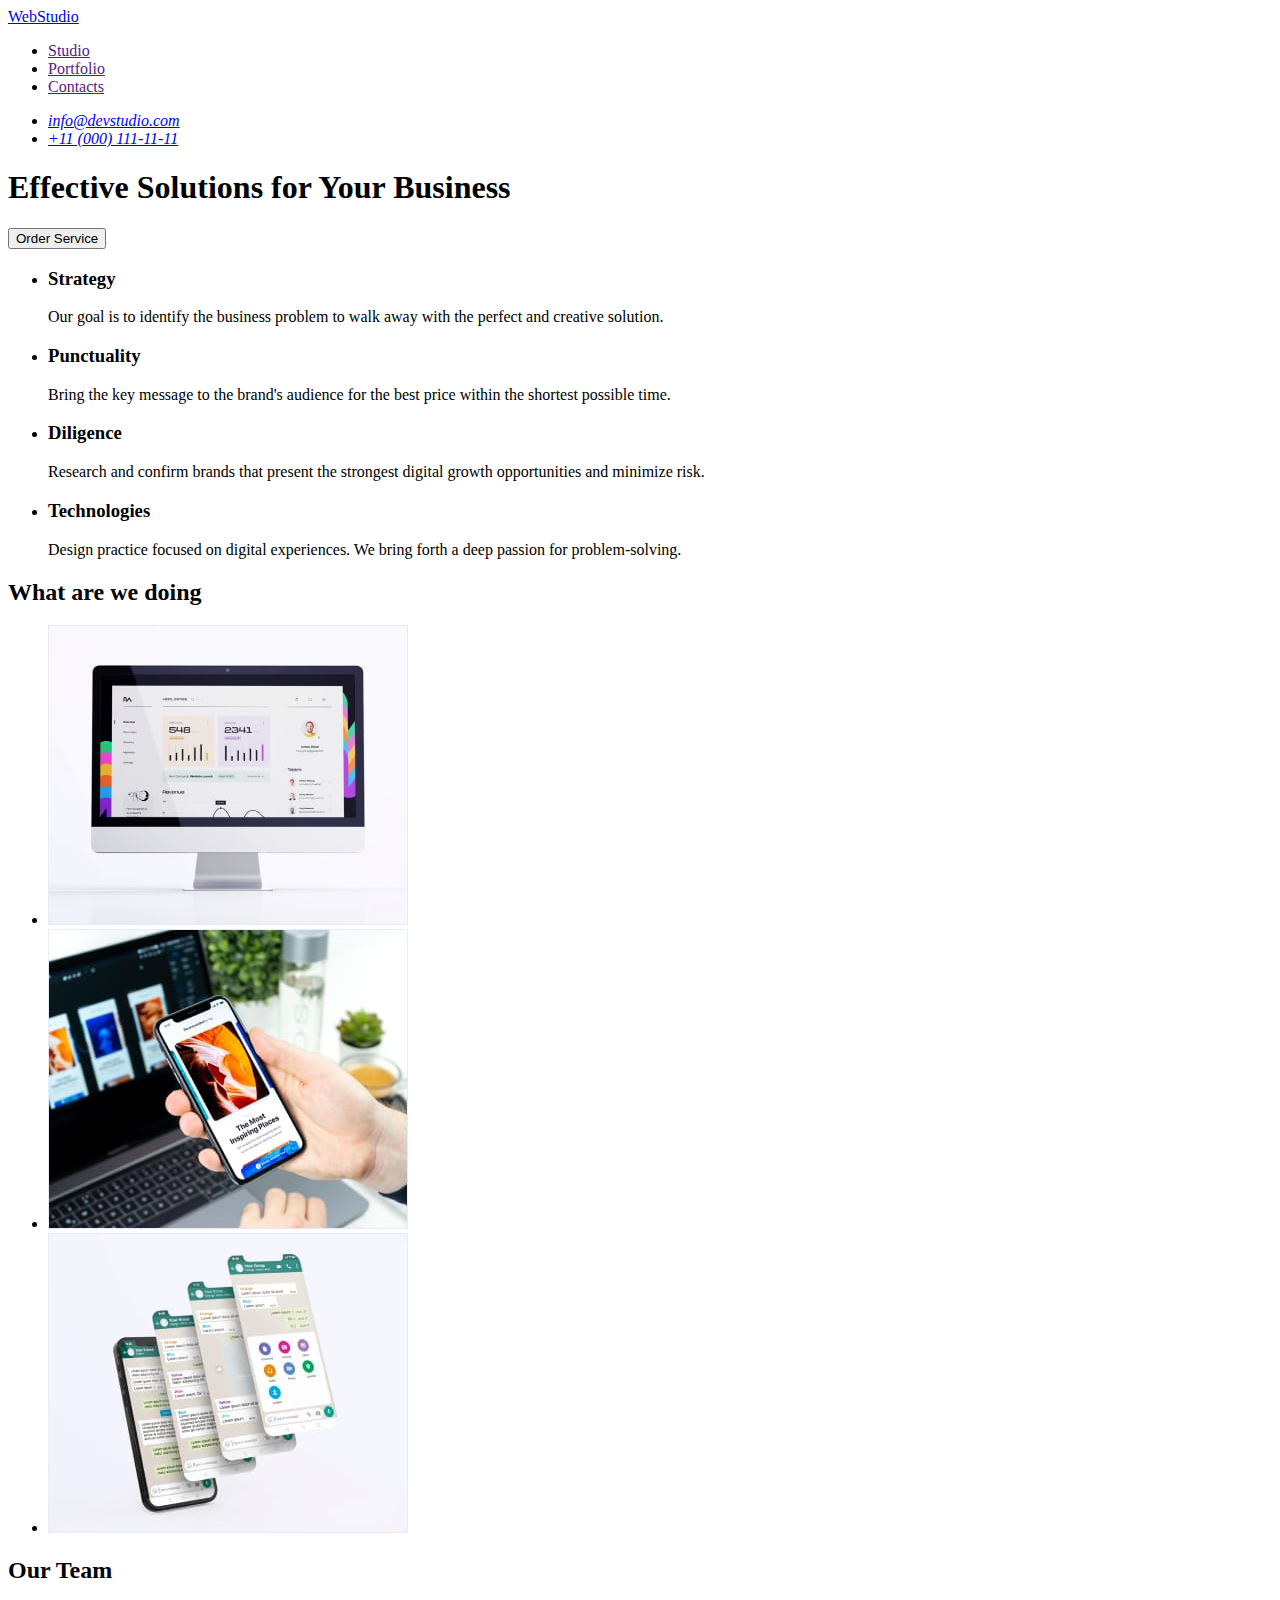
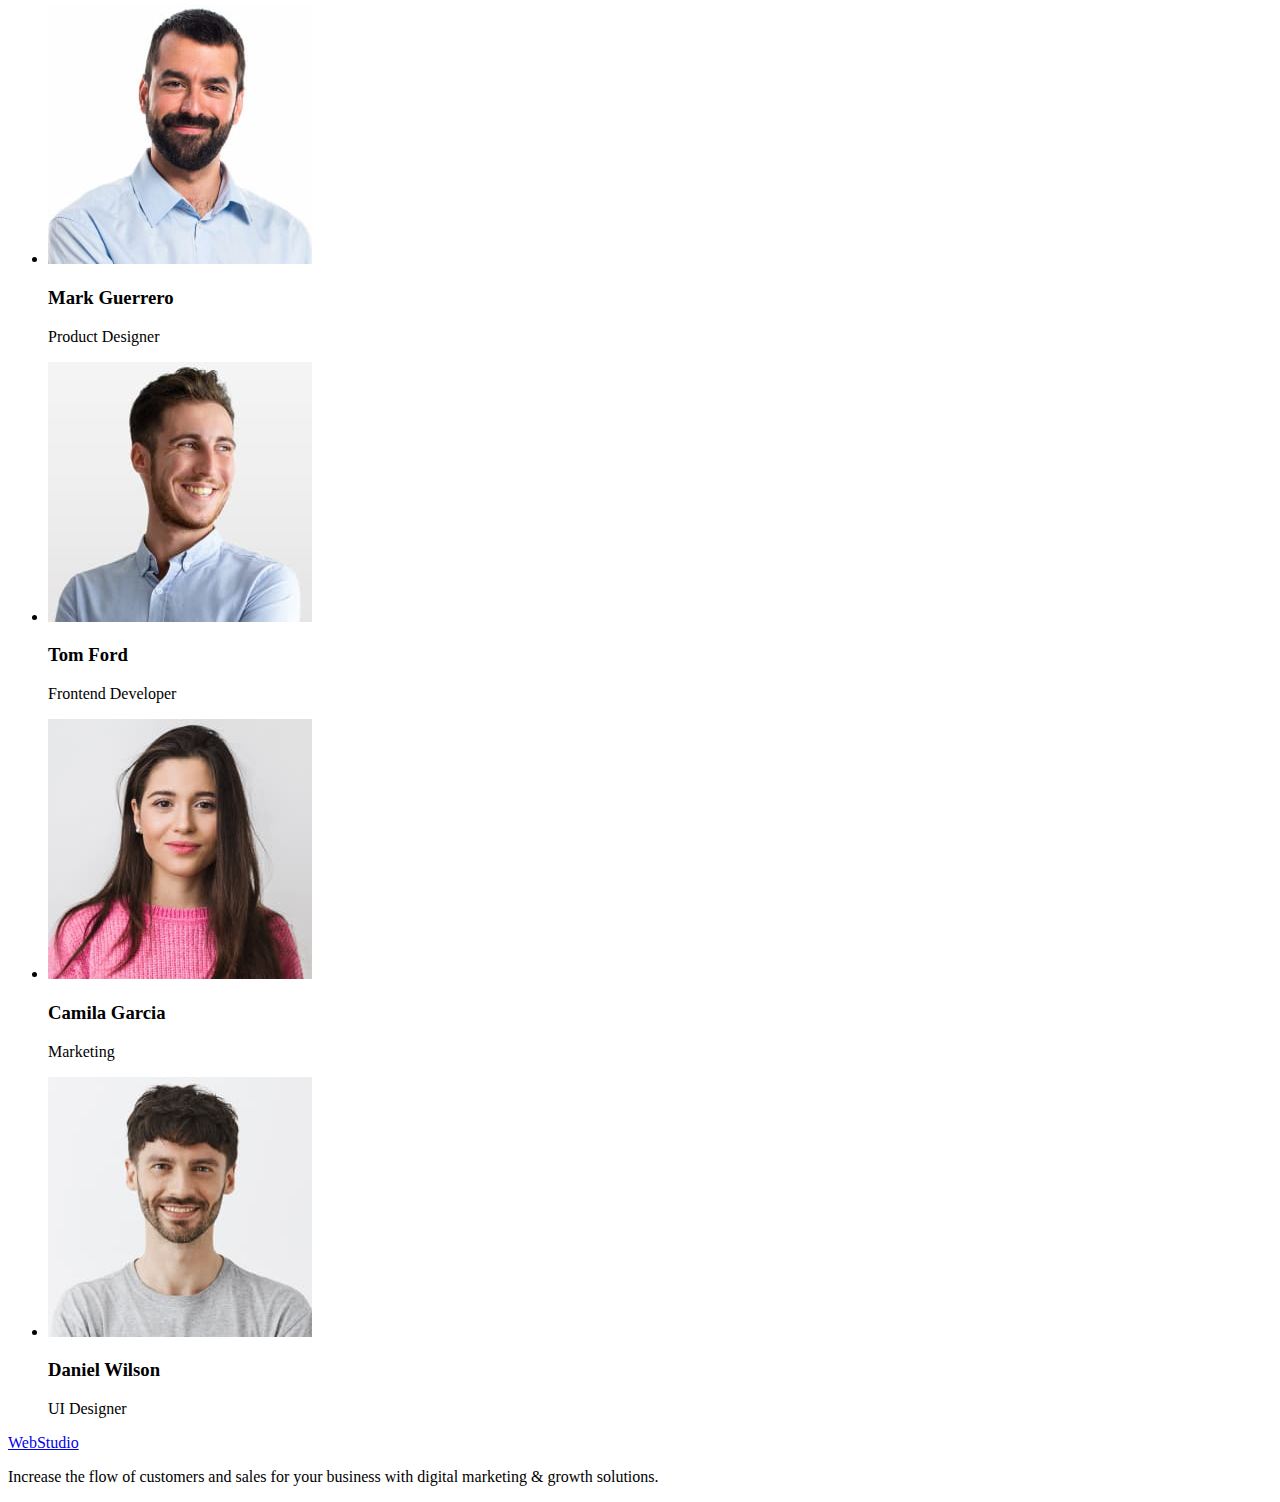
==== index.html @ 86eb2381 "Initial commit" ====
<!DOCTYPE html>
<html lang="en">
  <head>
    <meta charset="utf-8" />
    <meta http-equiv="X-UA-Compatible" content="IE=edge" />
    <meta name="viewport" content="width=device-width, initial-scale=1.0" />
    <title>Web Studio</title>
  </head>
  <header>
    <nav>
      <a href="./index.html">WebStudio</a>
      <ul>
        <li><a href="">Studio</a></li>
        <li><a href="">Portfolio</a></li>
        <li><a href="">Contacts</a></li>
      </ul>
    </nav>
    <address>
      <ul>
        <li><a href="mailto:info@devstudio.com">info@devstudio.com</a></li>
        <li><a href="tel:+110001111111">+11 (000) 111-11-11</a></li>
      </ul>
    </address>
  </header>
  <main>
    <section>
      <h1>Effective Solutions for Your Business</h1>
      <button type="button">Order Service</button>
    </section>
    <section>
      <h2 hidden>features</h2>
      <ul>
        <li>
          <h3>Strategy</h3>
          <p>
            Our goal is to identify the business problem to walk away with the
            perfect and creative solution.
          </p>
        </li>
        <li>
          <h3>Punctuality</h3>
          <p>
            Bring the key message to the brand's audience for the best price
            within the shortest possible time.
          </p>
        </li>
        <li>
          <h3>Diligence</h3>
          <p>
            Research and confirm brands that present the strongest digital
            growth opportunities and minimize risk.
          </p>
        </li>
        <li>
          <h3>Technologies</h3>
          <p>
            Design practice focused on digital experiences. We bring forth a
            deep passion for problem-solving.
          </p>
        </li>
      </ul>
    </section>
    <section>
      <h2>What are we doing</h2>
      <ul>
        <li>
          <img
            src="./images/img.jpg"
            alt="website-development"
            width="360"
            height="300"
          />
        </li>
        <li>
          <img
            src="./images/img2.jpg"
            alt="apps-development"
            width="360"
            height="300"
          />
        </li>
        <li>
          <img
            src="./images/img3.jpg"
            alt="content-creation"
            width="360"
            height="300"
          />
        </li>
      </ul>
    </section>
    <section>
      <h2>Our Team</h2>
      <ul>
        <li>
          <img
            src="./images/img4.jpg"
            alt="Mark Guerrero Product Designer"
            width="264"
            height="260"
          />
          <h3>Mark Guerrero</h3>
          <p>Product Designer</p>
        </li>
        <li>
          <img
            src="./images/img5.jpg"
            alt="Tom Ford Frontend Developer"
            width="264"
            height="260"
          />
          <h3>Tom Ford</h3>
          <p>Frontend Developer</p>
        </li>
        <li>
          <img
            src="./images/img6.jpg"
            alt="Camila Garcia Marketing"
            width="264"
            height="260"
          />
          <h3>Camila Garcia</h3>
          <p>Marketing</p>
        </li>
        <li>
          <img
            src="./images/img7.jpg"
            alt="Daniel Wilson UI Designer"
            width="264"
            height="260"
          />
          <h3>Daniel Wilson</h3>
          <p>UI Designer</p>
        </li>
      </ul>
    </section>
  </main>
  <footer>
    <a href="./index.html">WebStudio</a>
    <p>
      Increase the flow of customers and sales for your business with digital
      marketing & growth solutions.
    </p>
  </footer>
</html>
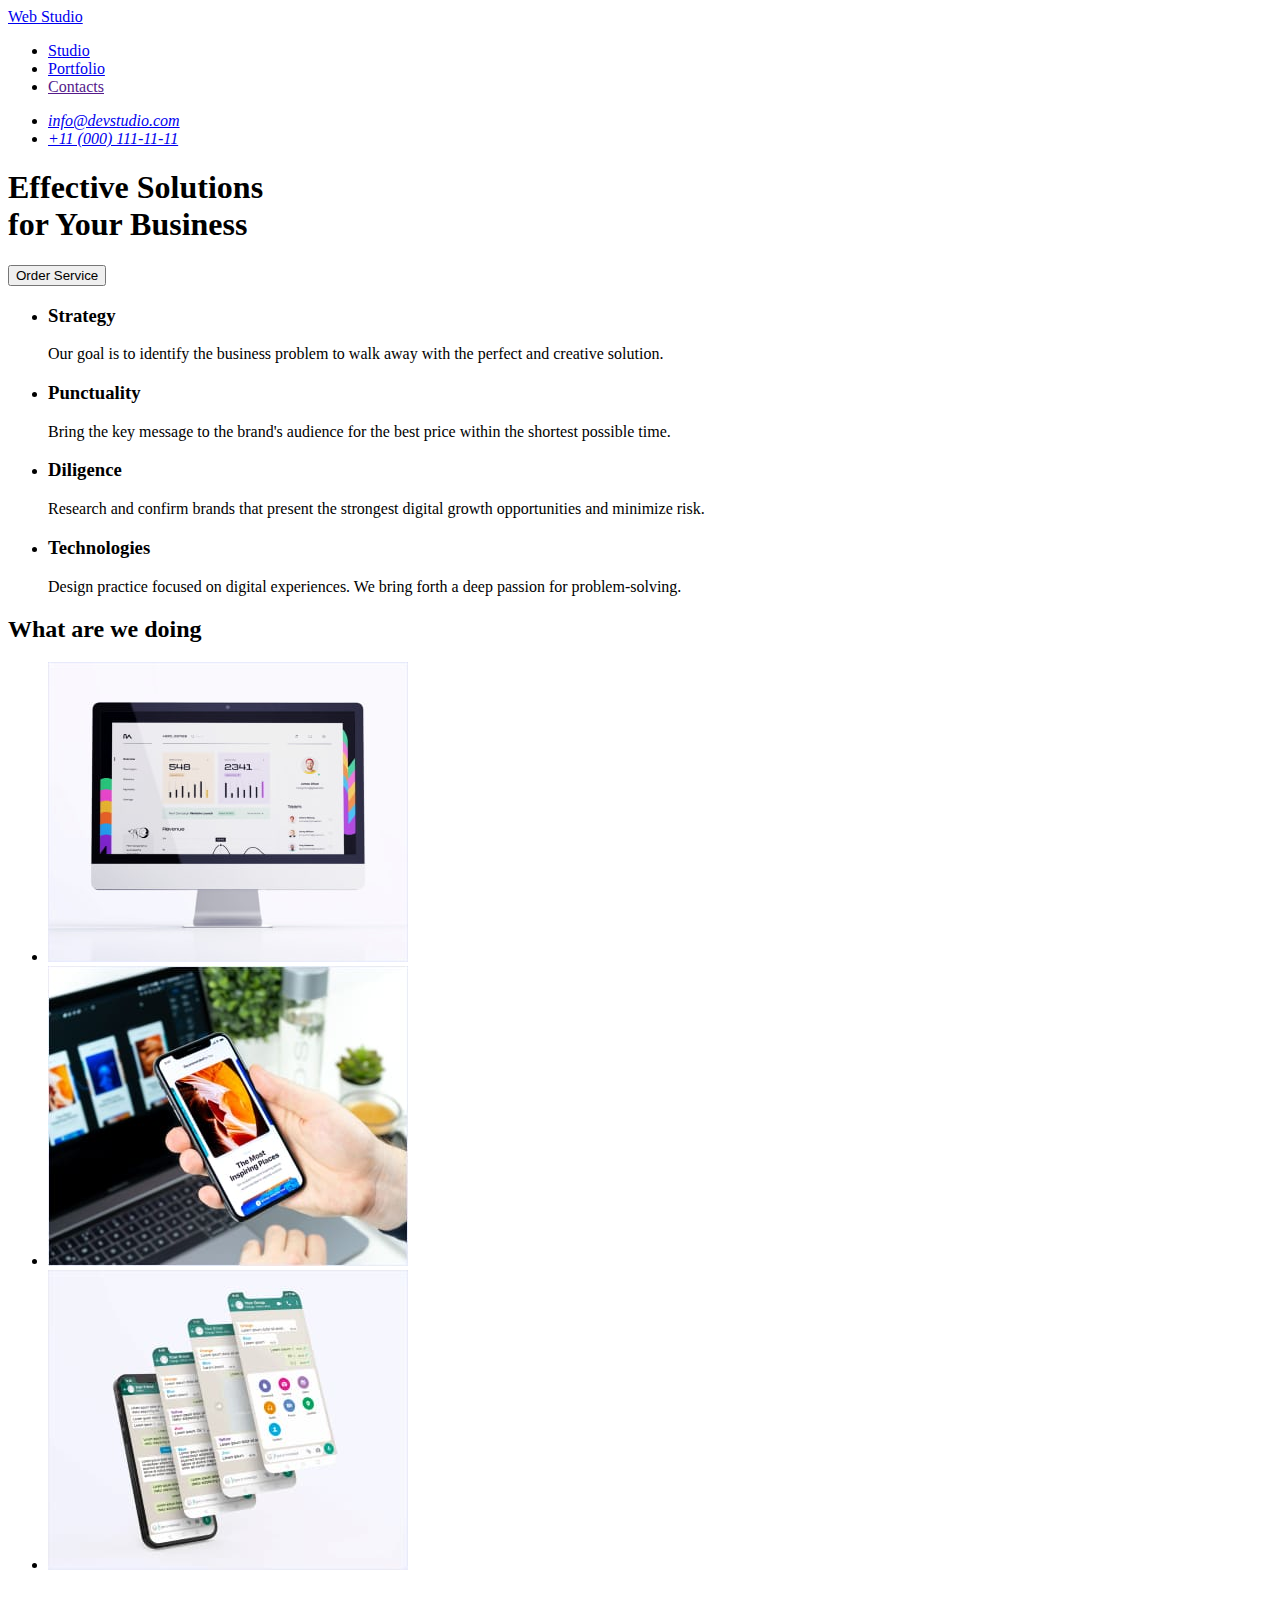
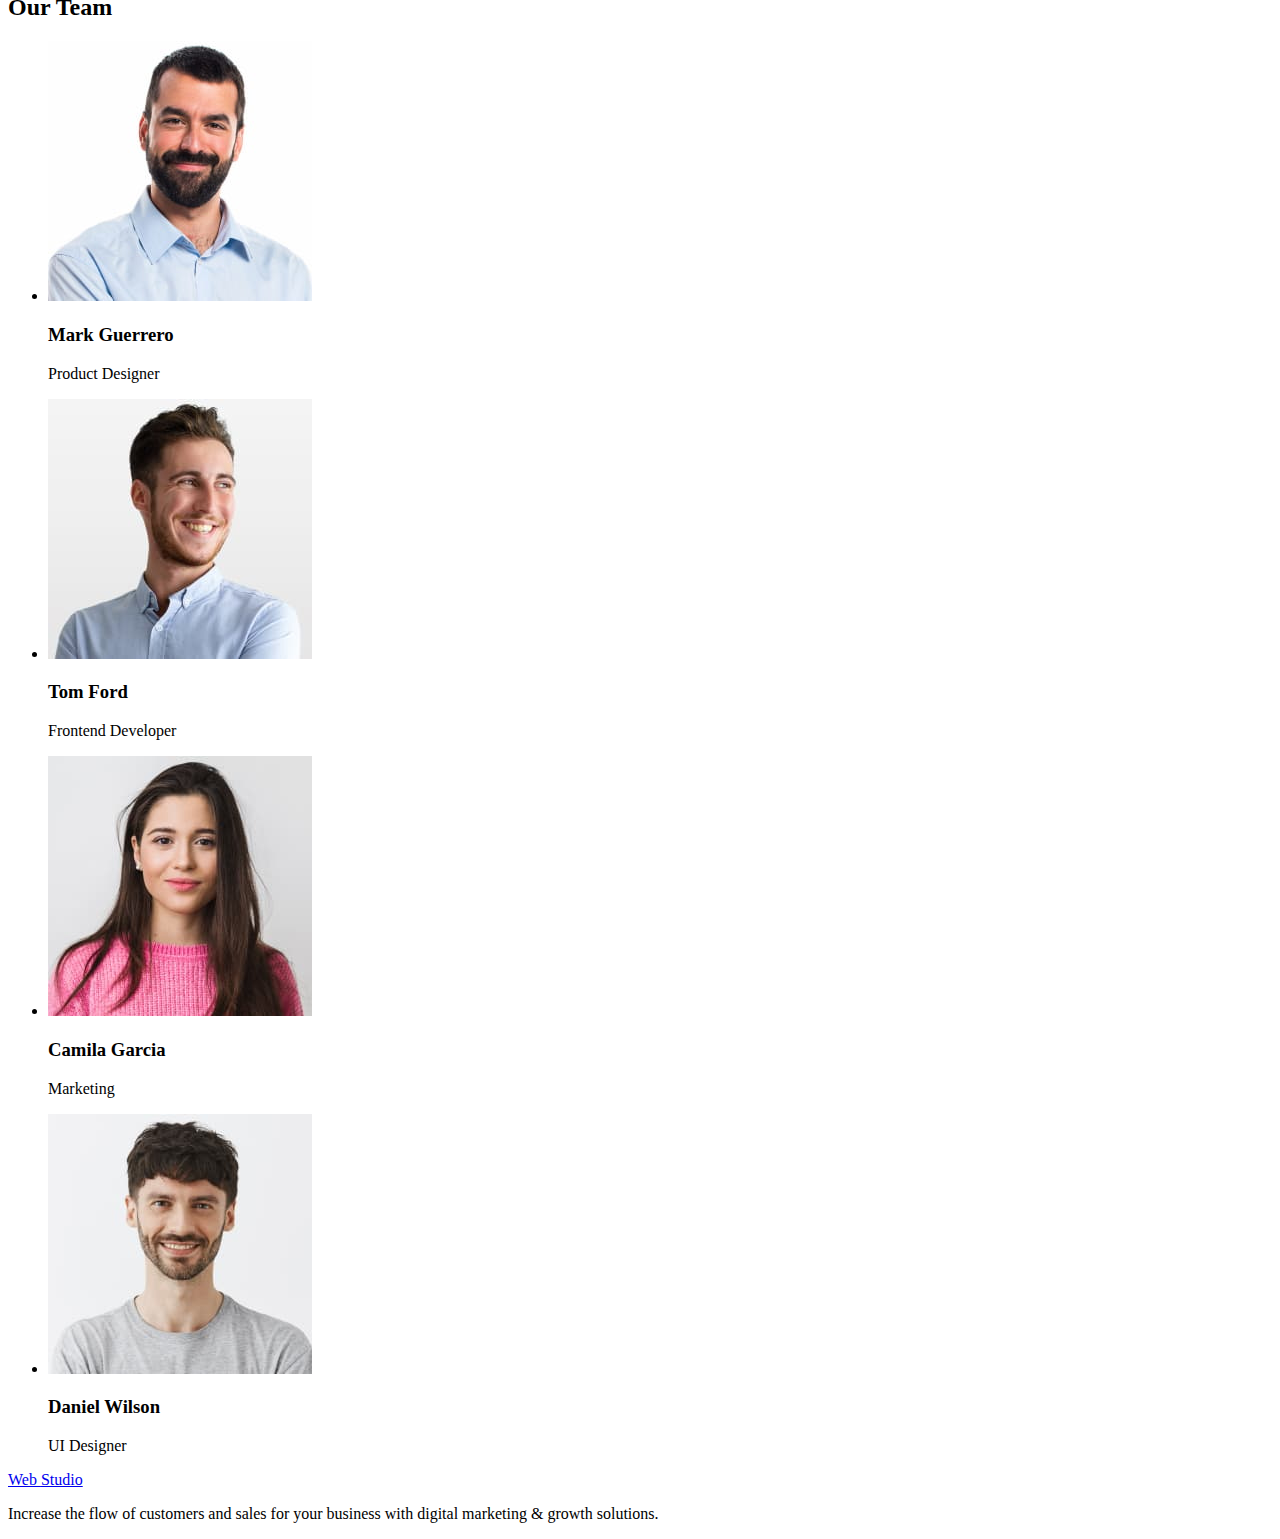
==== commit 31871e88: "layout updates" ====
--- a/index.html
+++ b/index.html
@@ -1,68 +1,96 @@
 <!DOCTYPE html>
 <html lang="en">
   <head>
-    <meta charset="utf-8" />
+    <meta charset="UTF-8" />
     <meta http-equiv="X-UA-Compatible" content="IE=edge" />
     <meta name="viewport" content="width=device-width, initial-scale=1.0" />
-    <title>Web Studio</title>
+    <title>WebStudio</title>
+    <link rel="stylesheet" href="./css/styles.css" />
+    <link rel="preconnect" href="https://fonts.googleapis.com" />
+    <link rel="preconnect" href="https://fonts.gstatic.com" crossorigin />
+    <link
+      href="https://fonts.googleapis.com/css2?family=Raleway:wght@800&family=Roboto:wght@400;500;700;900&display=swap"
+      rel="stylesheet"
+    />
   </head>
-  <header>
+  <!-- Header -->
+  <header class="header">
     <nav>
-      <a href="./index.html">WebStudio</a>
-      <ul>
-        <li><a href="">Studio</a></li>
-        <li><a href="">Portfolio</a></li>
-        <li><a href="">Contacts</a></li>
+      <a class="logo link" href="./index.html">
+        Web <span class="studio">Studio</span>
+      </a>
+      <ul class="list">
+        <li><a class="nav-list link" href="./index.html">Studio</a></li>
+        <li>
+          <a class="nav-list link" href="./portfolio.html">Portfolio</a>
+        </li>
+        <li><a class="nav-list link" href="">Contacts</a></li>
       </ul>
     </nav>
-    <address>
-      <ul>
-        <li><a href="mailto:info@devstudio.com">info@devstudio.com</a></li>
-        <li><a href="tel:+110001111111">+11 (000) 111-11-11</a></li>
+    <address class="address">
+      <ul class="list">
+        <li>
+          <a class="address-contact link" href="mailto:info@devstudio.com"
+            >info@devstudio.com</a
+          >
+        </li>
+        <li>
+          <a class="address-contact link" href="tel:+110001111111"
+            >+11 (000) 111-11-11</a
+          >
+        </li>
       </ul>
     </address>
   </header>
   <main>
-    <section>
-      <h1>Effective Solutions for Your Business</h1>
-      <button type="button">Order Service</button>
+    <!-- Hero -->
+    <section class="hero">
+      <h1 class="hero-title">
+        Effective Solutions <br />
+        for Your Business
+      </h1>
+      <button class="hero-button" type="button">
+        <span class="hero-button-text">Order Service</span>
+      </button>
     </section>
-    <section>
-      <h2 hidden>features</h2>
-      <ul>
+    <!-- Features -->
+    <section class="features">
+      <h2 hidden class="features-title">Advantages</h2>
+      <ul class="list">
         <li>
-          <h3>Strategy</h3>
-          <p>
+          <h3 class="features-name">Strategy</h3>
+          <p class="features-description">
             Our goal is to identify the business problem to walk away with the
             perfect and creative solution.
           </p>
         </li>
         <li>
-          <h3>Punctuality</h3>
-          <p>
+          <h3 class="features-name">Punctuality</h3>
+          <p class="features-description">
             Bring the key message to the brand's audience for the best price
             within the shortest possible time.
           </p>
         </li>
         <li>
-          <h3>Diligence</h3>
-          <p>
+          <h3 class="features-name">Diligence</h3>
+          <p class="features-description">
             Research and confirm brands that present the strongest digital
             growth opportunities and minimize risk.
           </p>
         </li>
         <li>
-          <h3>Technologies</h3>
-          <p>
+          <h3 class="features-name">Technologies</h3>
+          <p class="features-description">
             Design practice focused on digital experiences. We bring forth a
             deep passion for problem-solving.
           </p>
         </li>
       </ul>
     </section>
-    <section>
-      <h2>What are we doing</h2>
-      <ul>
+    <!-- What are We Doing -->
+    <section class="examples">
+      <h2 class="examples-title">What are we doing</h2>
+      <ul class="list">
         <li>
           <img
             src="./images/img.jpg"
@@ -89,8 +117,9 @@
         </li>
       </ul>
     </section>
-    <section>
-      <h2>Our Team</h2>
+    <!-- Team -->
+    <section class="team">
+      <h2 class="team-title">Our Team</h2>
       <ul>
         <li>
           <img
@@ -99,8 +128,8 @@
             width="264"
             height="260"
           />
-          <h3>Mark Guerrero</h3>
-          <p>Product Designer</p>
+          <h3 class="teammate-name">Mark Guerrero</h3>
+          <p class="teammate-description">Product Designer</p>
         </li>
         <li>
           <img
@@ -109,8 +138,8 @@
             width="264"
             height="260"
           />
-          <h3>Tom Ford</h3>
-          <p>Frontend Developer</p>
+          <h3 class="teammate-name">Tom Ford</h3>
+          <p class="teammate-description">Frontend Developer</p>
         </li>
         <li>
           <img
@@ -119,8 +148,8 @@
             width="264"
             height="260"
           />
-          <h3>Camila Garcia</h3>
-          <p>Marketing</p>
+          <h3 class="teammate-name">Camila Garcia</h3>
+          <p class="teammate-description">Marketing</p>
         </li>
         <li>
           <img
@@ -129,17 +158,20 @@
             width="264"
             height="260"
           />
-          <h3>Daniel Wilson</h3>
-          <p>UI Designer</p>
+          <h3 class="teammate-name">Daniel Wilson</h3>
+          <p class="teammate-description">UI Designer</p>
         </li>
       </ul>
     </section>
   </main>
-  <footer>
-    <a href="./index.html">WebStudio</a>
-    <p>
-      Increase the flow of customers and sales for your business with digital
-      marketing & growth solutions.
-    </p>
+  <!-- Footer -->
+<footer class="footer">
+  <a class="logo link" href="./index.html">
+    Web <span class="studio-footer">Studio</span>
+  </a>
+  <p class="footer-description">
+    Increase the flow of customers and sales for your business with digital
+    marketing & growth solutions.
+  </p>
   </footer>
 </html>
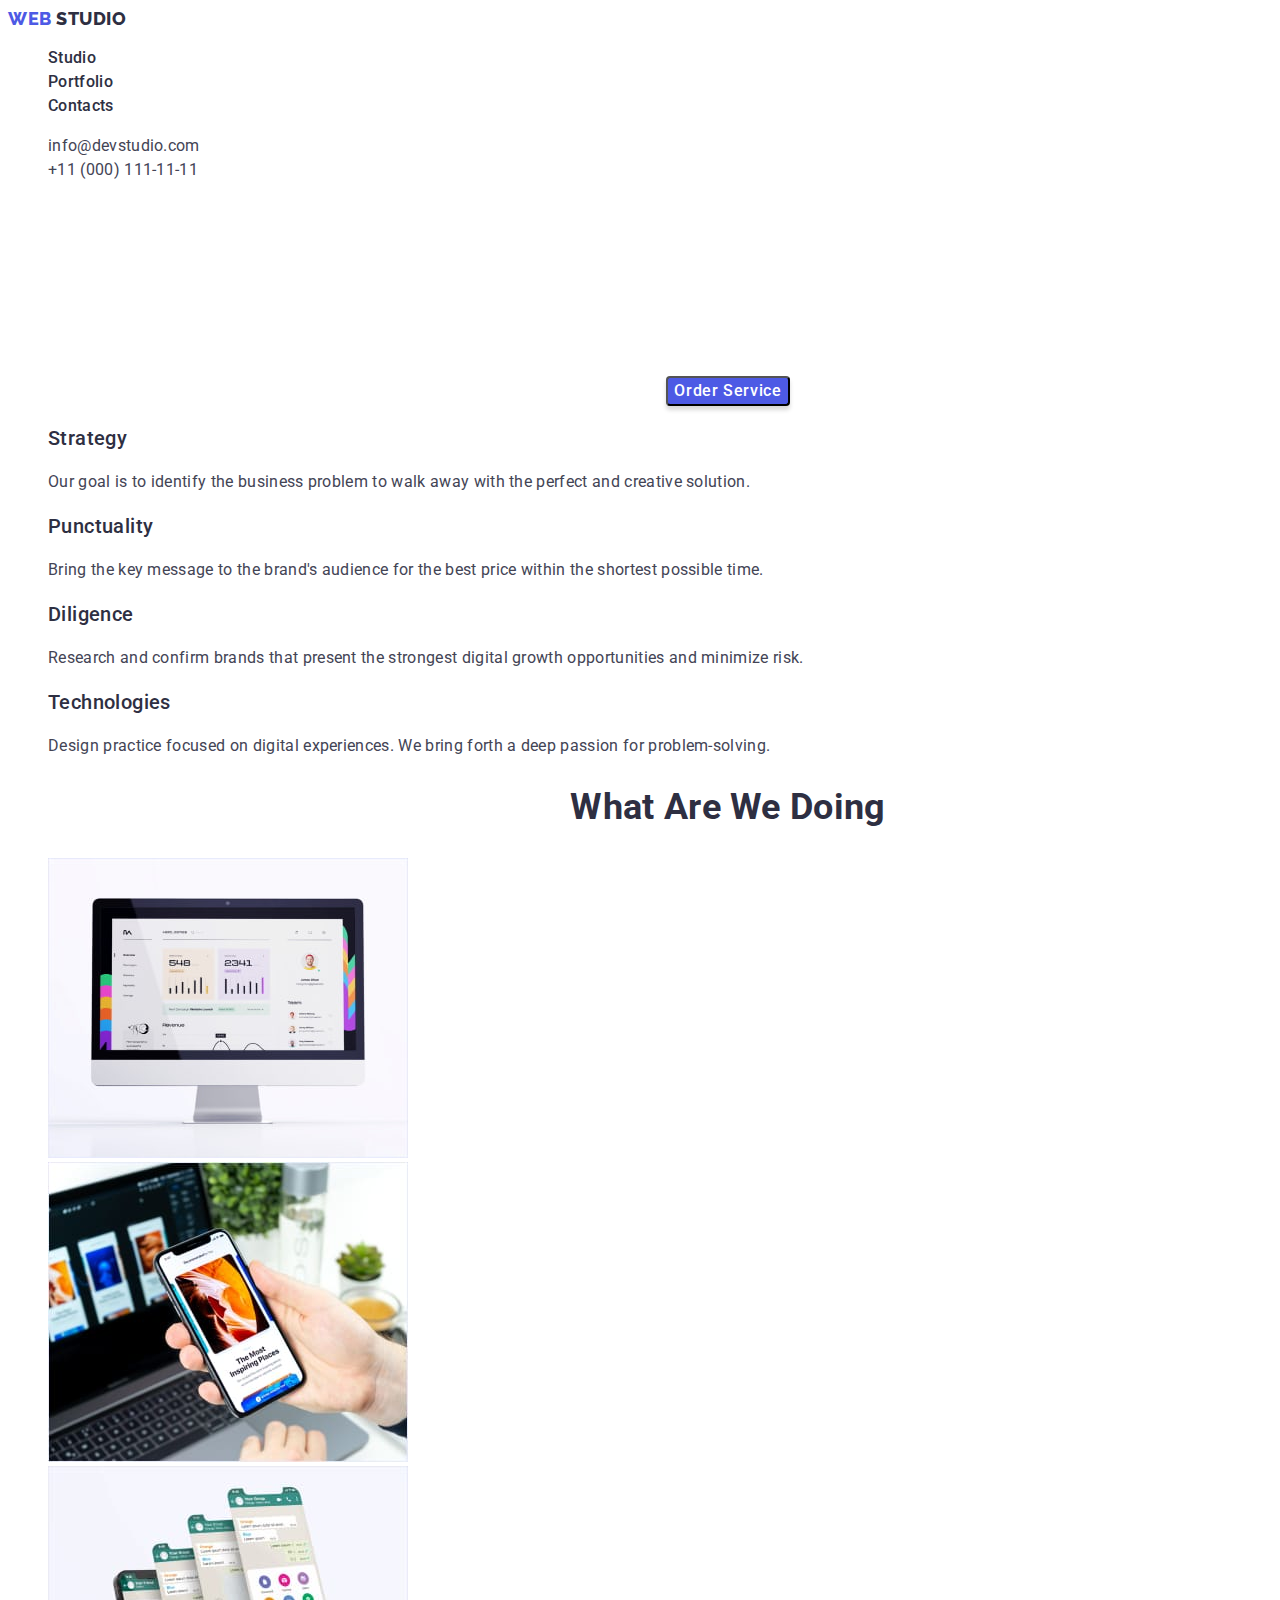
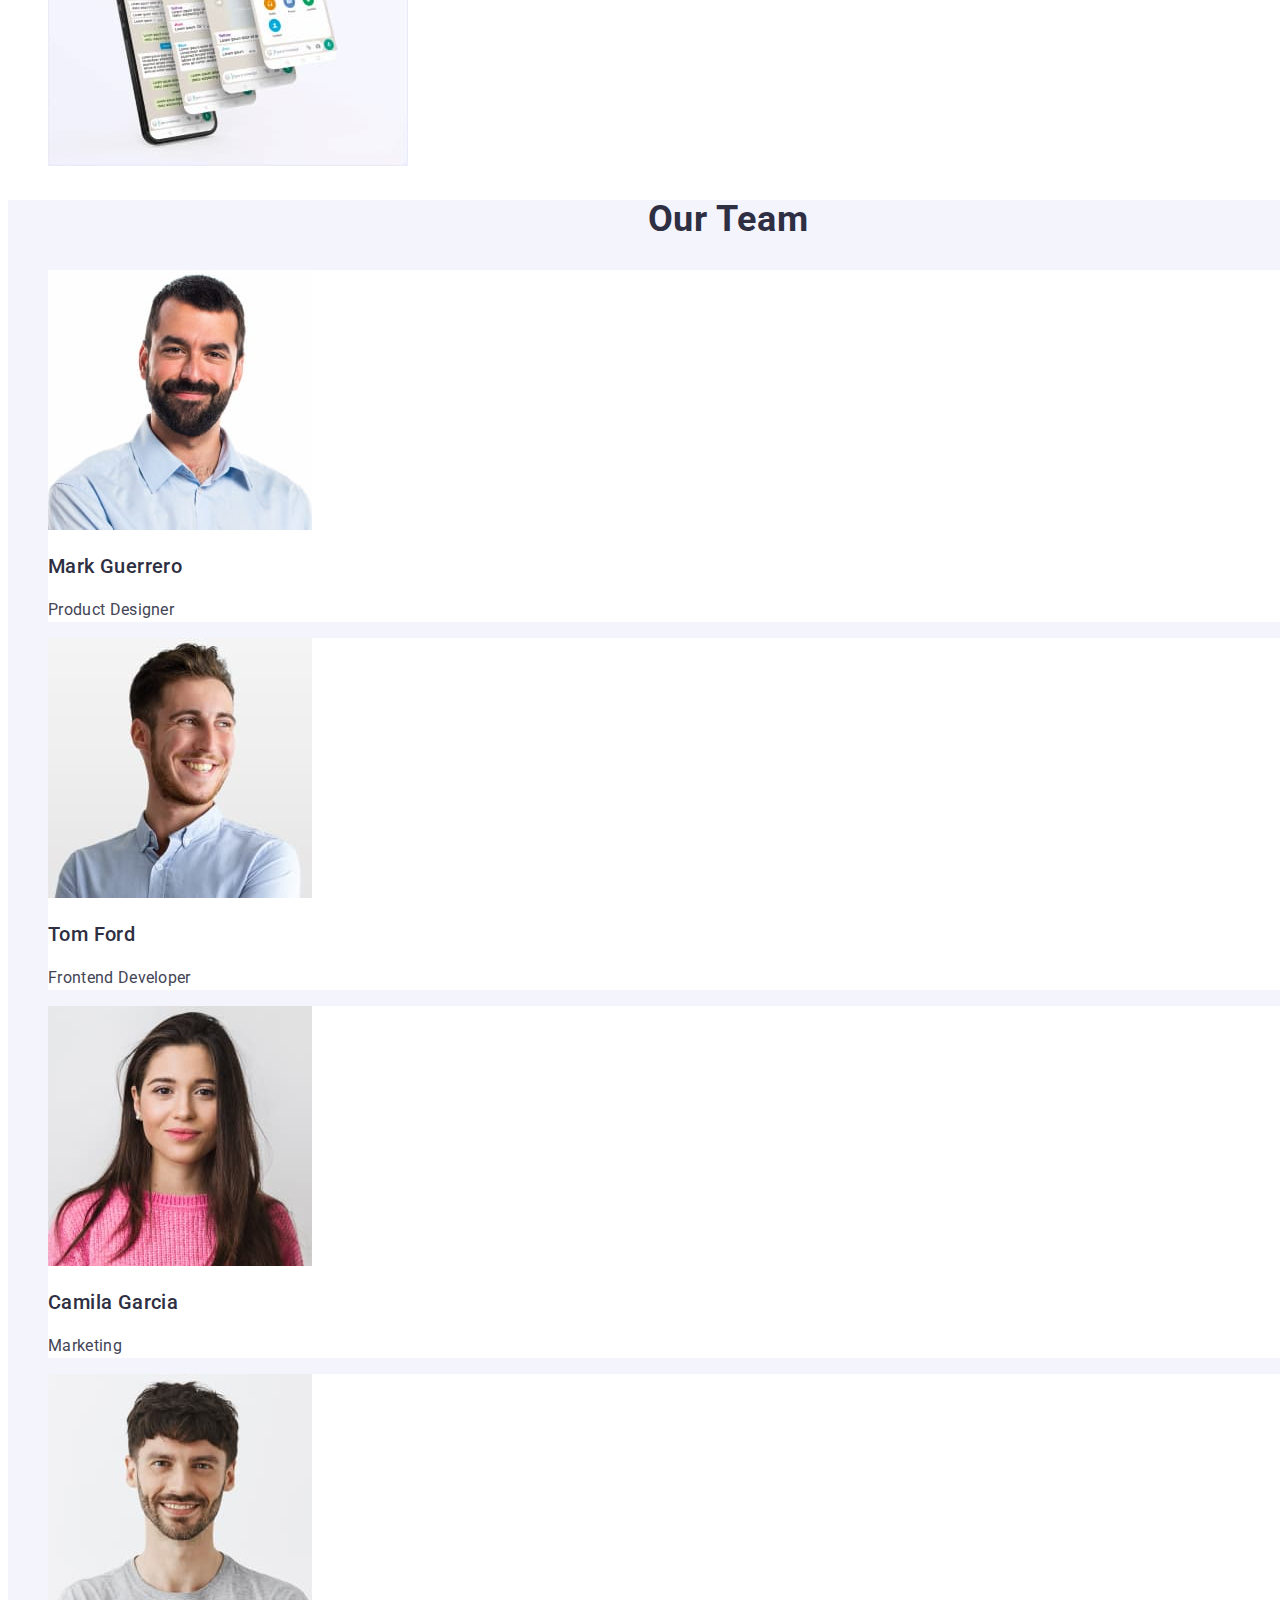
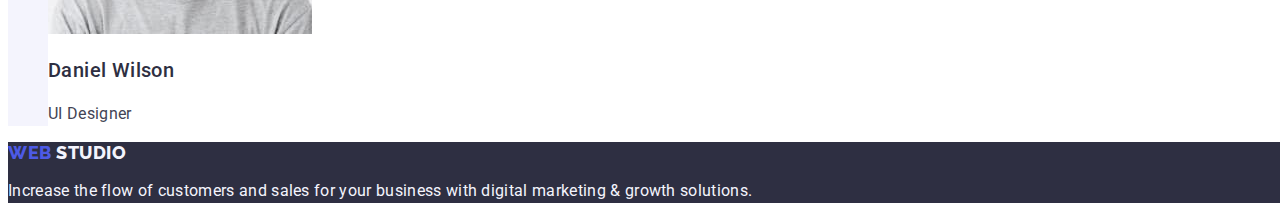
==== commit 4d7cbba8: "updates css 2" ====
--- a/index.html
+++ b/index.html
@@ -120,8 +120,8 @@
     <!-- Team -->
     <section class="team">
       <h2 class="team-title">Our Team</h2>
-      <ul>
-        <li>
+      <ul class="list">
+        <li class="teammate">
           <img
             src="./images/img4.jpg"
             alt="Mark Guerrero Product Designer"
@@ -131,7 +131,7 @@
           <h3 class="teammate-name">Mark Guerrero</h3>
           <p class="teammate-description">Product Designer</p>
         </li>
-        <li>
+        <li class="teammate">
           <img
             src="./images/img5.jpg"
             alt="Tom Ford Frontend Developer"
@@ -141,7 +141,7 @@
           <h3 class="teammate-name">Tom Ford</h3>
           <p class="teammate-description">Frontend Developer</p>
         </li>
-        <li>
+        <li class="teammate">
           <img
             src="./images/img6.jpg"
             alt="Camila Garcia Marketing"
@@ -151,7 +151,7 @@
           <h3 class="teammate-name">Camila Garcia</h3>
           <p class="teammate-description">Marketing</p>
         </li>
-        <li>
+        <li class="teammate">
           <img
             src="./images/img7.jpg"
             alt="Daniel Wilson UI Designer"
--- a/css/styles.css
+++ b/css/styles.css
@@ -0,0 +1,236 @@
+:root {
+    --basic-color: #2e2f42;
+    --additional-color: #4d5ae5;
+    --white-color: #ffffff;
+    --text-color: #434455;
+    --cloud-color: #f4f4fd;
+    --button-color: #404bbf;
+    --accent-color: #e7e9fc;
+  }
+  
+  body {
+    font-family: "Roboto", sans-serif;
+    color: #434455;
+    position: relative;
+    width: 1440px;
+    height: 2592px;
+    letter-spacing: 0.02em;
+    background: var(--white-color);
+  }
+  /* Header */
+  .logo {
+    font-family: "Raleway", sans-serif;
+    font-style: normal;
+    font-weight: 800;
+    font-size: 18px;
+    line-height: 1.17;
+    color: var(--additional-color);
+    letter-spacing: 0.03em;
+    align-items: center;
+    text-transform: uppercase;
+    text-decoration: none;
+  }
+  
+  .studio {
+    font-family: "Raleway", sans-serif;
+    font-style: normal;
+    font-weight: 800;
+    font-size: 18px;
+    line-height: 1.2;
+    color: var(--basic-color);
+    align-items: center;
+    text-transform: uppercase;
+  }
+  .link {
+    text-decoration: none;
+  }
+  .list {
+    list-style-type: none;
+  }
+  .nav-list {
+    font-style: normal;
+    font-weight: 500;
+    font-size: 16px;
+    line-height: 1.5;
+    color: var(--basic-color);
+  }
+  .list .link:hover,
+  .list .link:focus {
+    color: var(--button-color);
+  }
+  
+  .address {
+    font-style: normal;
+  }
+  
+  .address-contact {
+    font-style: normal;
+    font-weight: 400;
+    font-size: 16px;
+    line-height: 1.5;
+    color: var(--text-color);
+    text-decoration: none;
+  }
+  .address-contact:hover,
+  .address-contact:focus {
+    color: var(--button-color);
+  }
+  
+  /* Hero */
+  .hero {
+    background: var(--main-color);
+    text-align: center;
+  }
+  .hero-title {
+    font-style: normal;
+    font-weight: 700;
+    font-size: 56px;
+    line-height: 1.07;
+    text-align: center;
+    letter-spacing: 0.02em;
+    color: var(--white-color);
+  }
+  .hero-button {
+    font-family: "Roboto", sans-serif;
+    font-weight: 500;
+    font-size: 16px;
+    line-height: 1.5;
+    letter-spacing: 0.04em;
+    color: var(--white-color);
+    background: var(--additional-color);
+    box-shadow: 0px 4px 4px rgba(0, 0, 0, 0.15);
+    border-radius: 4px;
+    cursor: pointer;
+  }
+  .hero-button:hover,
+  .hero-button:focus {
+    background-color: var(--button-color);
+  }
+  
+  /* Features */
+  .features > ul {
+    list-style-type: none;
+  }
+  .features-name {
+    font-style: normal;
+    font-weight: 500;
+    font-size: 20px;
+    line-height: 1.2;
+    letter-spacing: 0.02em;
+    color: var(--basic-color);
+  }
+  .features-description {
+    font-size: 16px;
+    line-height: 1.5;
+    color: var(--text-color);
+  }
+  /* Examples */
+  .examples > ul {
+    list-style-type: none;
+  }
+  .examples-title {
+    font-style: normal;
+    font-weight: 700;
+    font-size: 36px;
+    line-height: 1.11;
+    text-align: center;
+    text-transform: capitalize;
+    color: var(--basic-color);
+  }
+  /* Team */
+  .team {
+    background: var(--cloud-color);
+  }
+  .team > ul {
+    list-style-type: none;
+  }
+  .team-title {
+    font-style: normal;
+    font-weight: 700;
+    font-size: 36px;
+    line-height: 1.11;
+    text-align: center;
+    letter-spacing: 0.02em;
+    text-transform: capitalize;
+    color: var(--basic-color);
+  }
+  .teammate {
+    background-color: var(--white-color);
+  }
+  .teammate-name {
+    font-style: normal;
+    font-weight: 500;
+    font-size: 20px;
+    line-height: 1.2;
+    letter-spacing: 0.02em;
+    color: var(--basic-color);
+  }
+  .teammate-description {
+    font-size: 16px;
+    line-height: 1.5;
+    color: var(--text-color);
+  }
+  /* Footer */
+  .footer {
+    background: var(--basic-color);
+  }
+  .studio-footer {
+    font-family: "Raleway", sans-serif;
+    font-style: normal;
+    font-weight: 800;
+    font-size: 18px;
+    line-height: 1.2;
+    letter-spacing: 0.03em;
+    text-transform: uppercase;
+    color: var(--cloud-color);
+  }
+  .footer-description {
+    font-size: 16px;
+    line-height: 1.5;
+    color: var(--cloud-color);
+  }
+  /* Portfolio */
+  
+  /* Filter Buttons */
+  .filters > ul {
+    list-style-type: none;
+  }
+  .filters-button {
+    font-family: "Roboto", sans-serif;
+    font-weight: 500;
+    font-size: 16px;
+    line-height: 1.5;
+    letter-spacing: 0.04em;
+    color: var(--additional-color);
+    background: var(--cloud-color);
+    border: 1px solid var(--accent-color);
+    border-radius: 4px;
+    cursor: pointer;
+  }
+  .filters-button:hover,
+  .filters-button:focus {
+    background: var(--button-color);
+    color: var(--white-color);
+    box-shadow: 0px 3px 1px rgba(0, 0, 0, 0.1), 0px 2px 1px rgba(0, 0, 0, 0.08),
+      0px 2px 2px rgba(0, 0, 0, 0.12);
+    border-radius: 4px;
+  }
+  
+  /* Projects */
+  
+  .project-title {
+    font-style: normal;
+    font-weight: 500;
+    font-size: 20px;
+    line-height: 1.2;
+    letter-spacing: 0.02em;
+    color: var(--basic-color);
+  }
+  .project-description {
+    font-style: normal;
+    font-weight: 400;
+    font-size: 16px;
+    line-height: 1.5;
+    letter-spacing: 0.02em;
+    color: var(--text-color);
+  }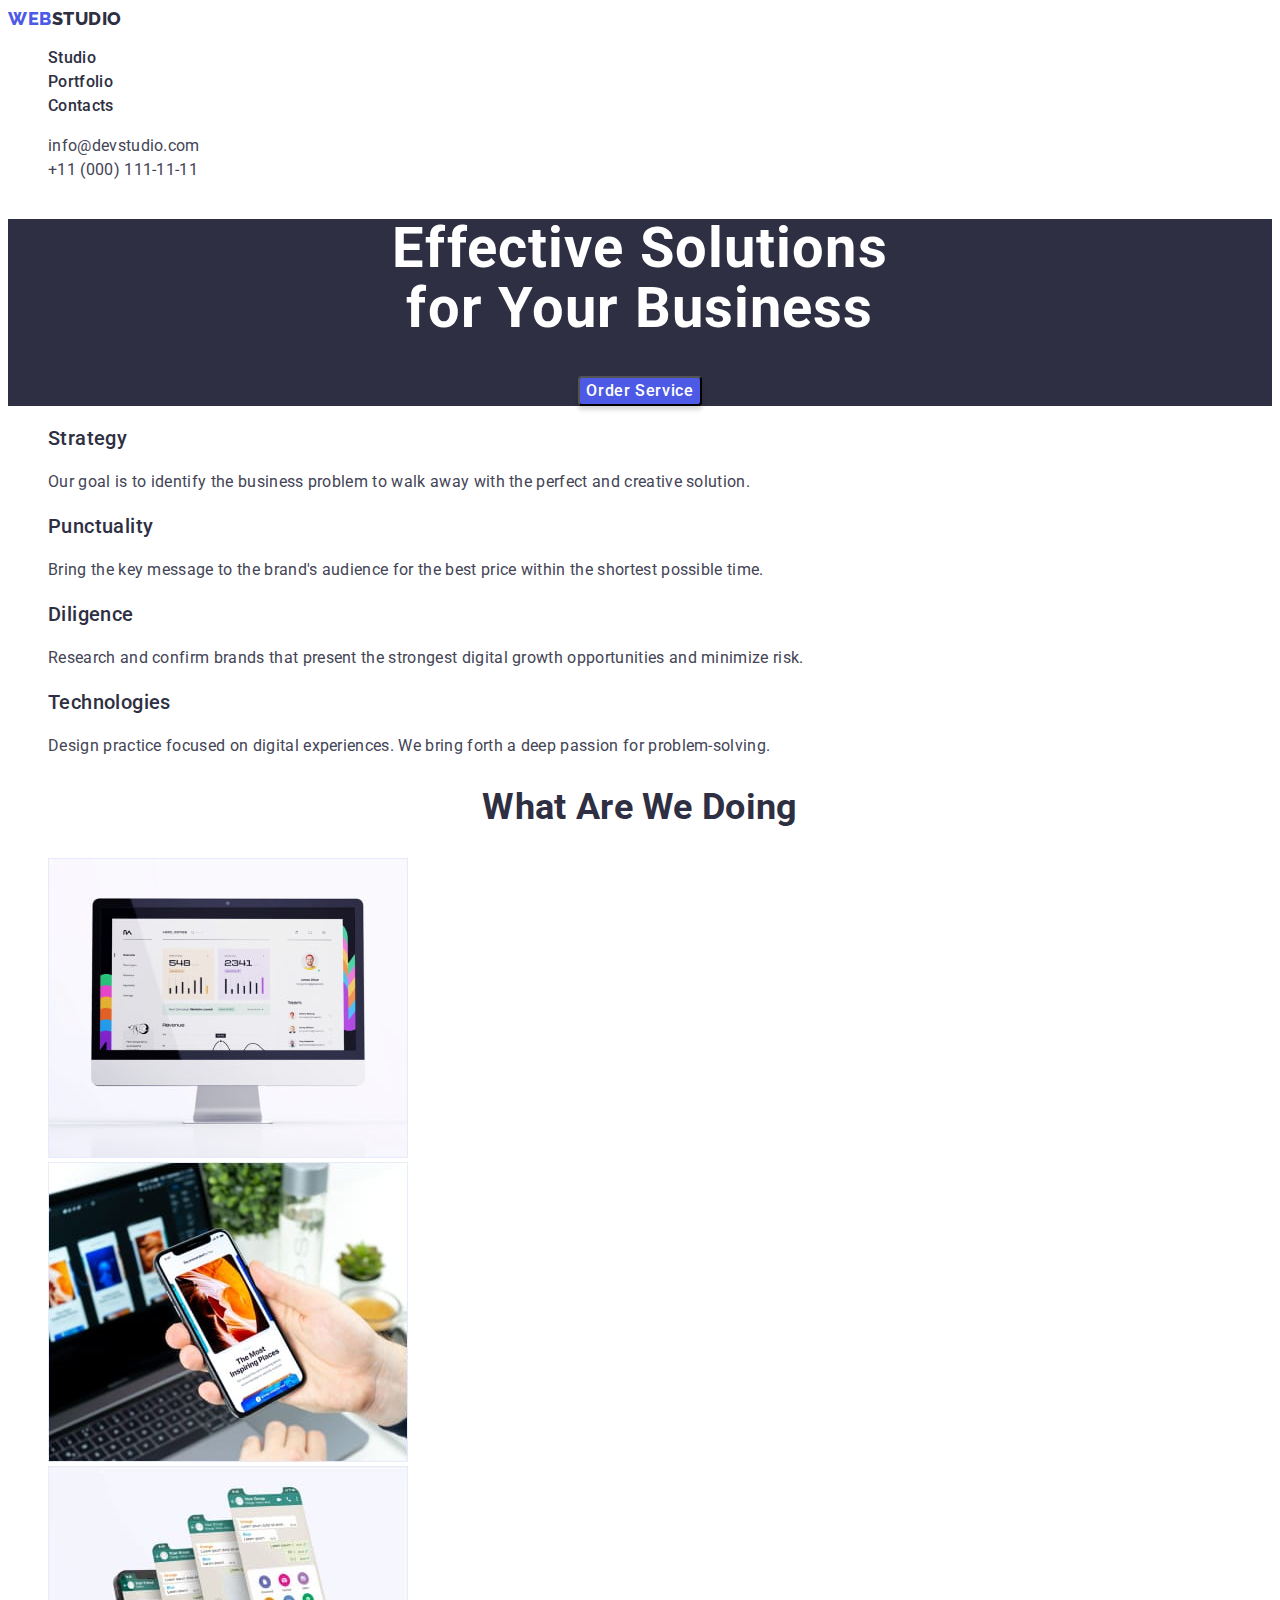
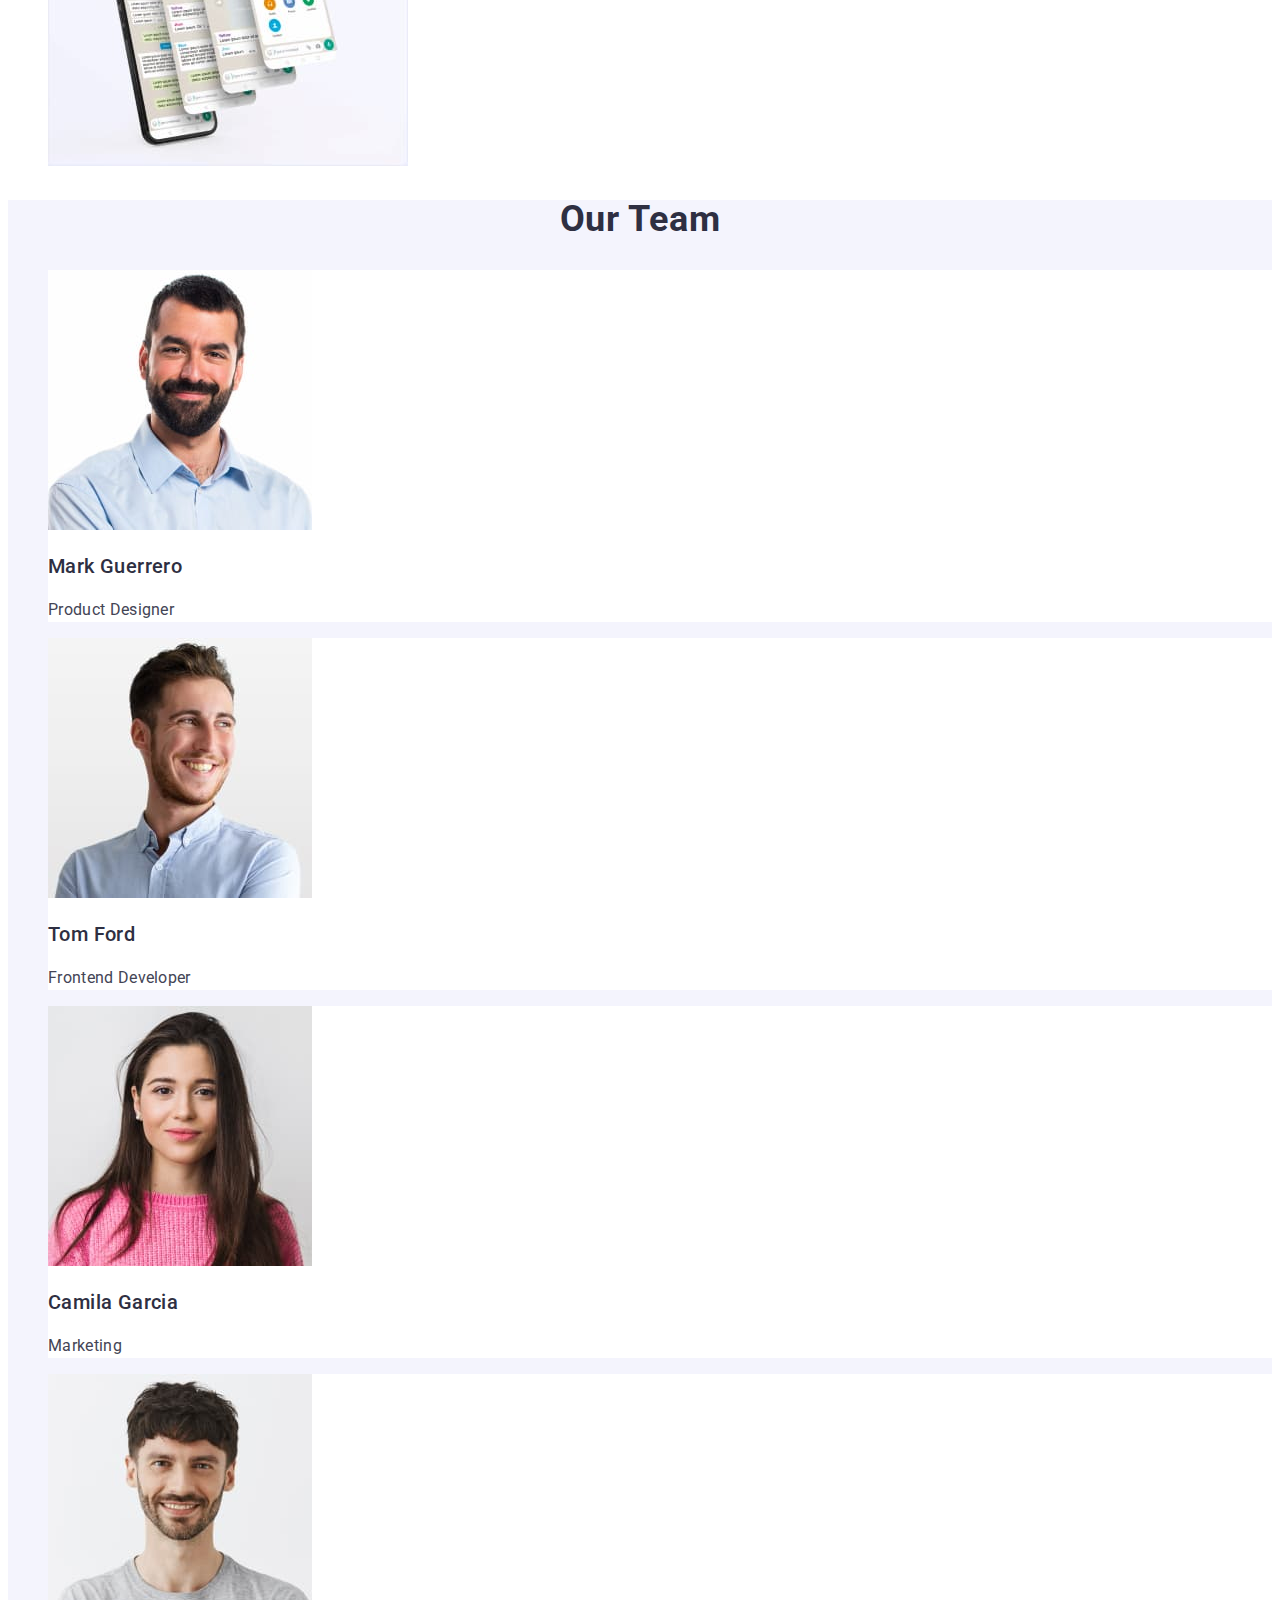
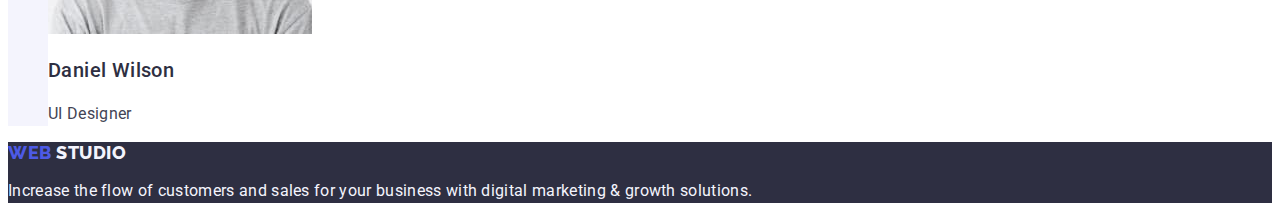
==== commit 46f0edf8: "Update index.html" ====
--- a/index.html
+++ b/index.html
@@ -17,7 +17,7 @@
   <header class="header">
     <nav>
       <a class="logo link" href="./index.html">
-        Web <span class="studio">Studio</span>
+        Web<span class="studio">Studio</span>
       </a>
       <ul class="list">
         <li><a class="nav-list link" href="./index.html">Studio</a></li>
--- a/css/styles.css
+++ b/css/styles.css
@@ -11,16 +11,12 @@
   body {
     font-family: "Roboto", sans-serif;
     color: #434455;
-    position: relative;
-    width: 1440px;
-    height: 2592px;
     letter-spacing: 0.02em;
     background: var(--white-color);
   }
   /* Header */
   .logo {
     font-family: "Raleway", sans-serif;
-    font-style: normal;
     font-weight: 800;
     font-size: 18px;
     line-height: 1.17;
@@ -33,7 +29,6 @@
   
   .studio {
     font-family: "Raleway", sans-serif;
-    font-style: normal;
     font-weight: 800;
     font-size: 18px;
     line-height: 1.2;
@@ -48,7 +43,6 @@
     list-style-type: none;
   }
   .nav-list {
-    font-style: normal;
     font-weight: 500;
     font-size: 16px;
     line-height: 1.5;
@@ -78,11 +72,10 @@
   
   /* Hero */
   .hero {
-    background: var(--main-color);
+    background: var(--basic-color);
     text-align: center;
   }
   .hero-title {
-    font-style: normal;
     font-weight: 700;
     font-size: 56px;
     line-height: 1.07;
@@ -112,7 +105,6 @@
     list-style-type: none;
   }
   .features-name {
-    font-style: normal;
     font-weight: 500;
     font-size: 20px;
     line-height: 1.2;
@@ -129,7 +121,6 @@
     list-style-type: none;
   }
   .examples-title {
-    font-style: normal;
     font-weight: 700;
     font-size: 36px;
     line-height: 1.11;
@@ -145,7 +136,6 @@
     list-style-type: none;
   }
   .team-title {
-    font-style: normal;
     font-weight: 700;
     font-size: 36px;
     line-height: 1.11;
@@ -158,7 +148,6 @@
     background-color: var(--white-color);
   }
   .teammate-name {
-    font-style: normal;
     font-weight: 500;
     font-size: 20px;
     line-height: 1.2;
@@ -176,7 +165,6 @@
   }
   .studio-footer {
     font-family: "Raleway", sans-serif;
-    font-style: normal;
     font-weight: 800;
     font-size: 18px;
     line-height: 1.2;
@@ -219,7 +207,6 @@
   /* Projects */
   
   .project-title {
-    font-style: normal;
     font-weight: 500;
     font-size: 20px;
     line-height: 1.2;
@@ -227,7 +214,6 @@
     color: var(--basic-color);
   }
   .project-description {
-    font-style: normal;
     font-weight: 400;
     font-size: 16px;
     line-height: 1.5;
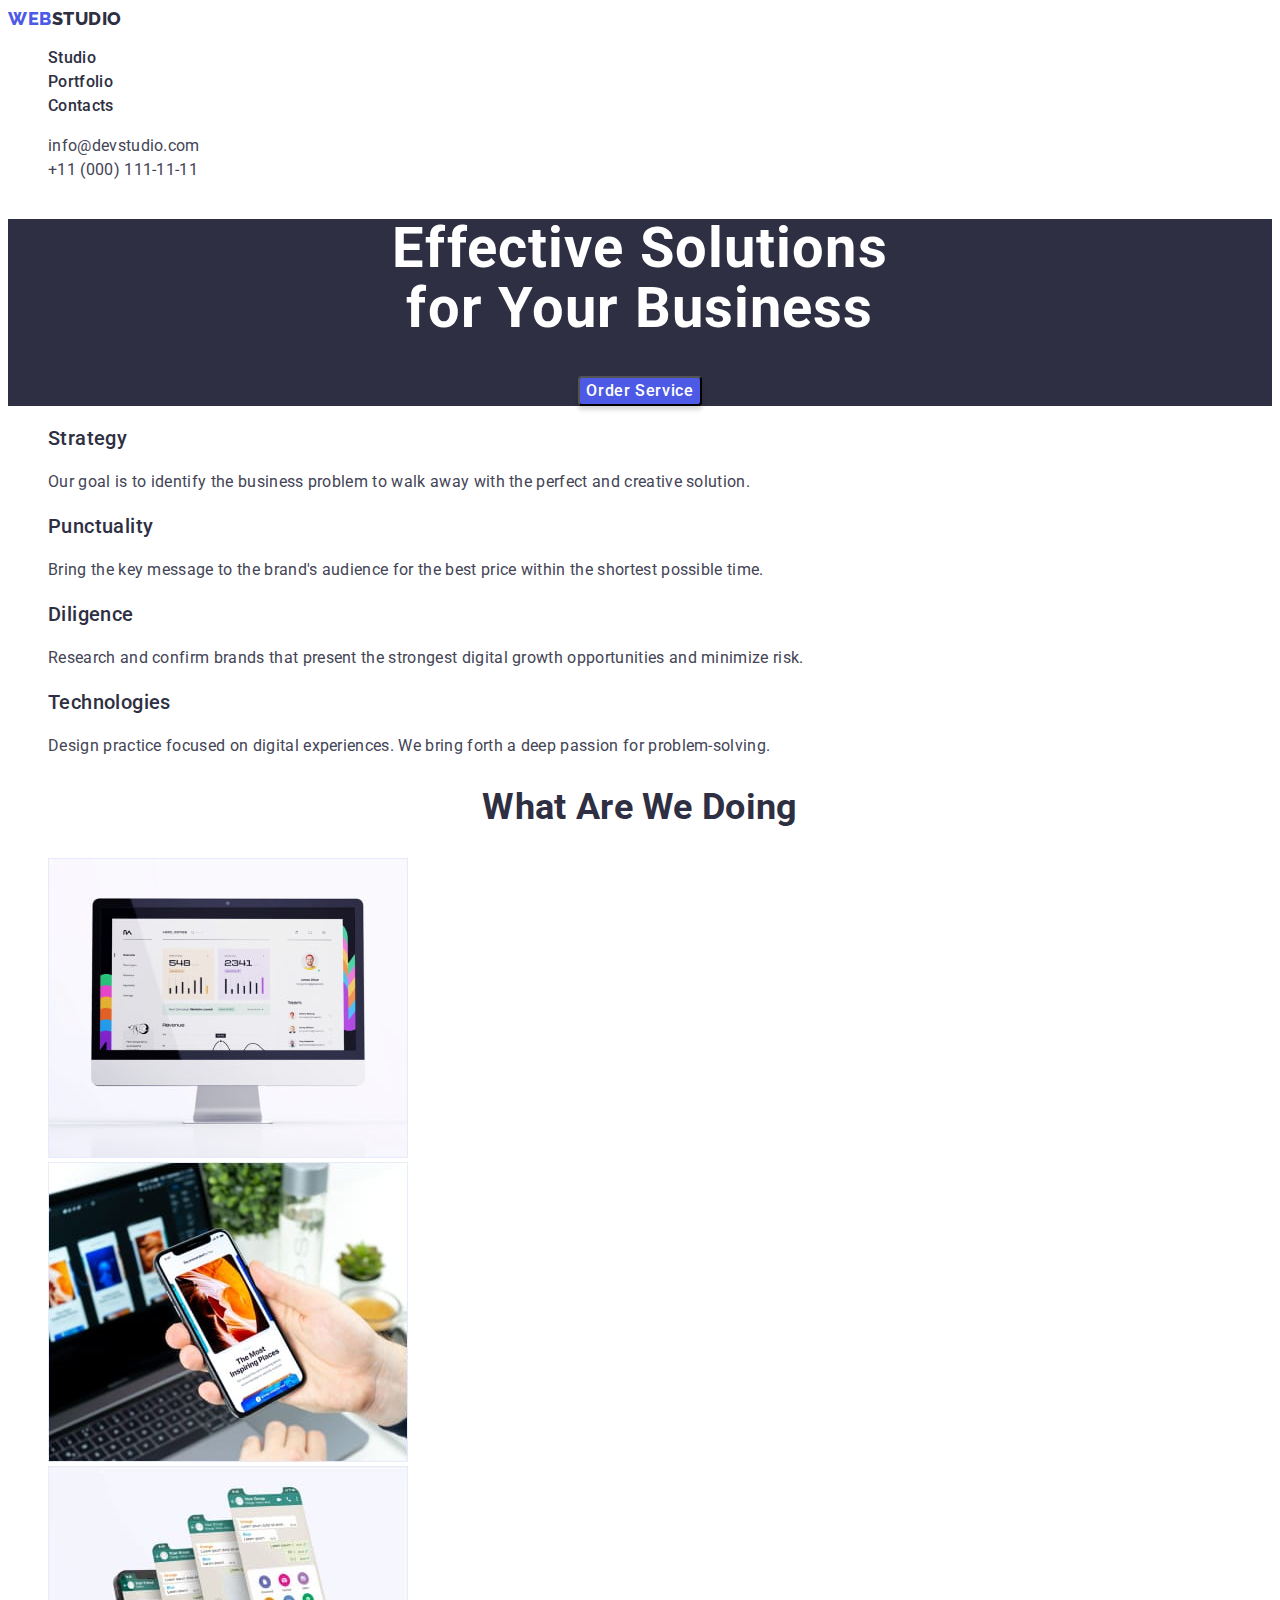
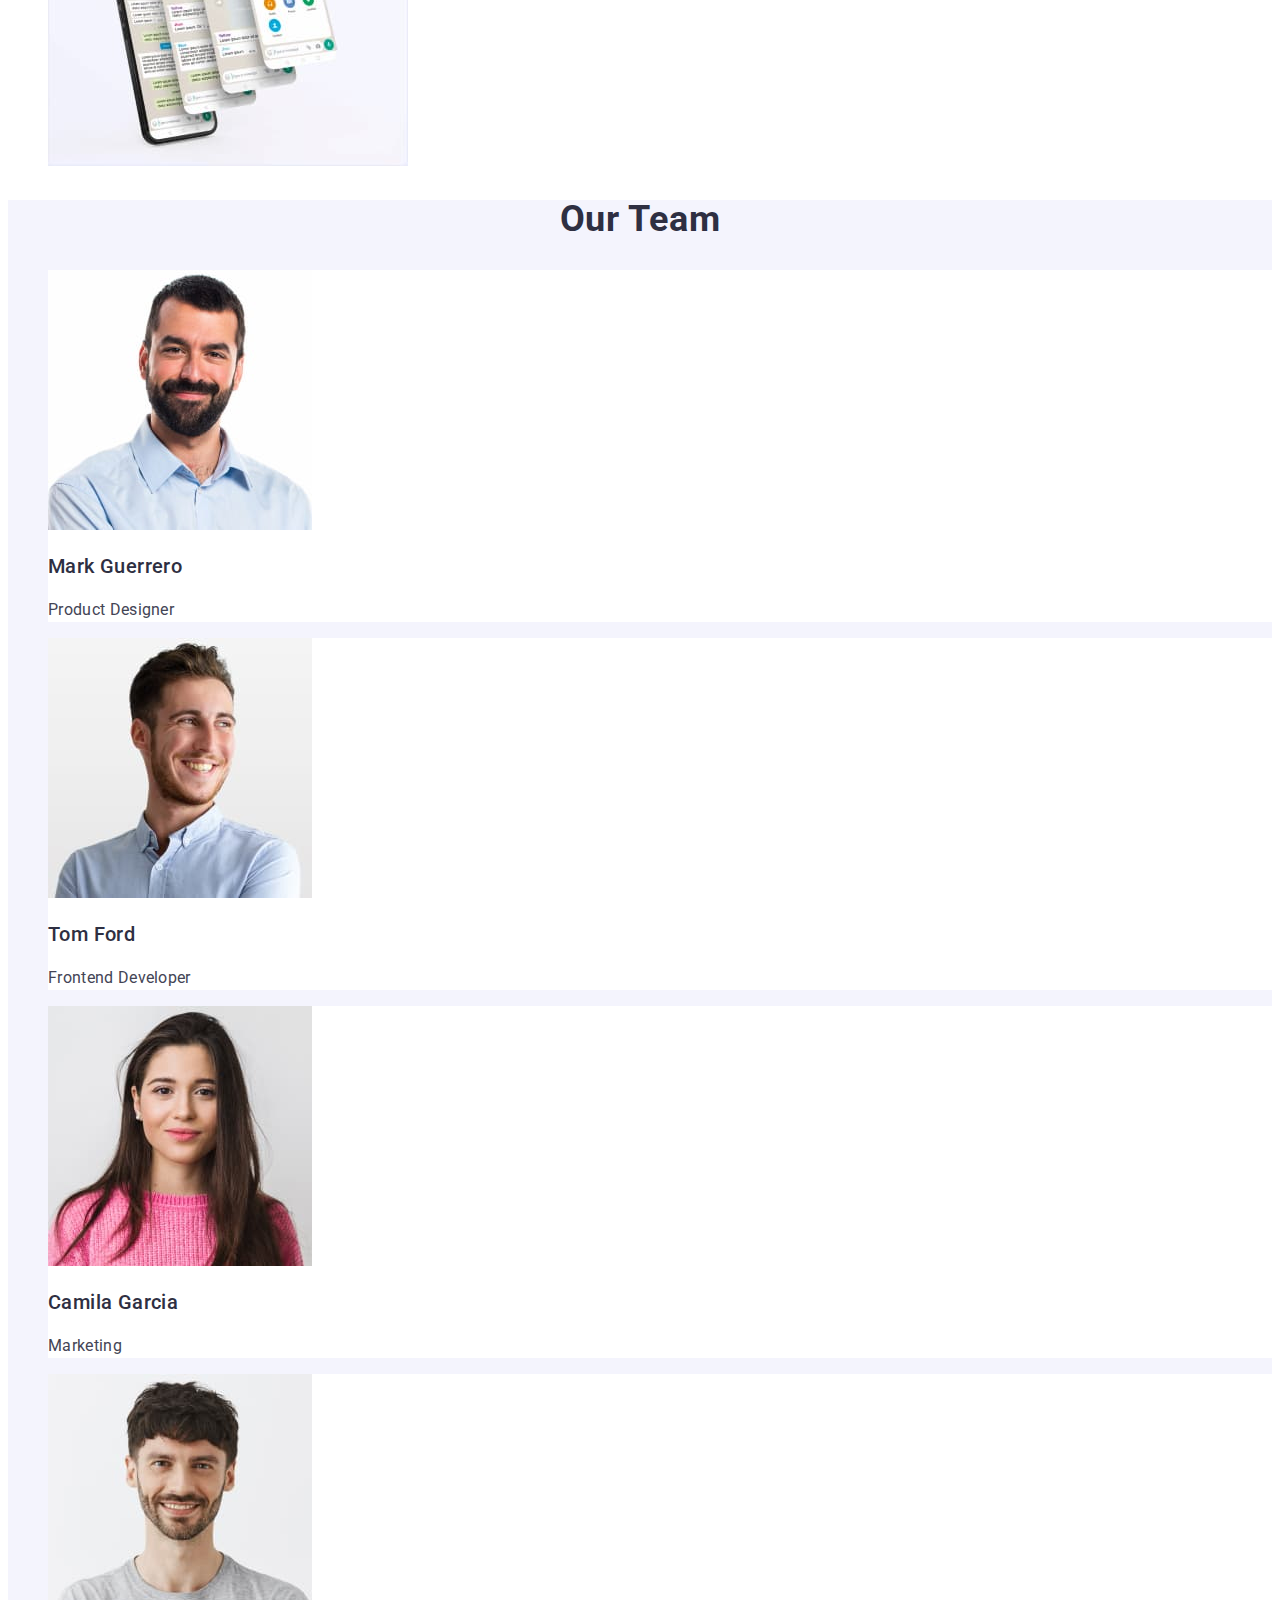
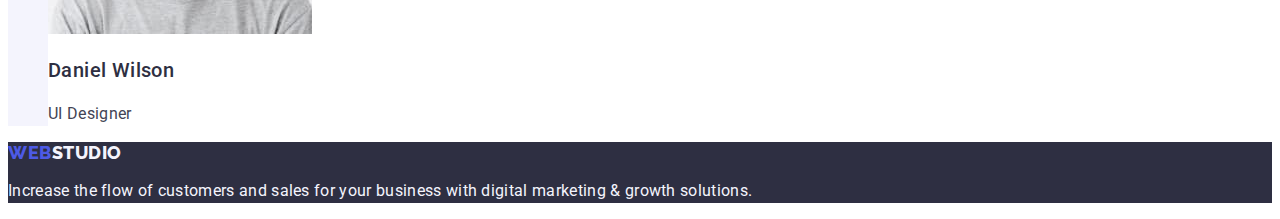
==== commit 63c3d75d: "update7" ====
--- a/index.html
+++ b/index.html
@@ -24,7 +24,7 @@
         <li>
           <a class="nav-list link" href="./portfolio.html">Portfolio</a>
         </li>
-        <li><a class="nav-list link" href="">Contacts</a></li>
+        <li><a class="nav-list link" href="#">Contacts</a></li>
       </ul>
     </nav>
     <address class="address">
@@ -49,9 +49,7 @@
         Effective Solutions <br />
         for Your Business
       </h1>
-      <button class="hero-button" type="button">
-        <span class="hero-button-text">Order Service</span>
-      </button>
+      <button class="hero-button" type="button">Order Service</button>
     </section>
     <!-- Features -->
     <section class="features">
@@ -165,13 +163,13 @@
     </section>
   </main>
   <!-- Footer -->
-<footer class="footer">
-  <a class="logo link" href="./index.html">
-    Web <span class="studio-footer">Studio</span>
-  </a>
-  <p class="footer-description">
-    Increase the flow of customers and sales for your business with digital
-    marketing & growth solutions.
-  </p>
+  <footer class="footer">
+    <a class="logo link" href="./index.html">
+      Web<span class="studio-footer">Studio</span>
+    </a>
+    <p class="footer-description">
+      Increase the flow of customers and sales for your business with digital
+      marketing & growth solutions.
+    </p>
   </footer>
 </html>
